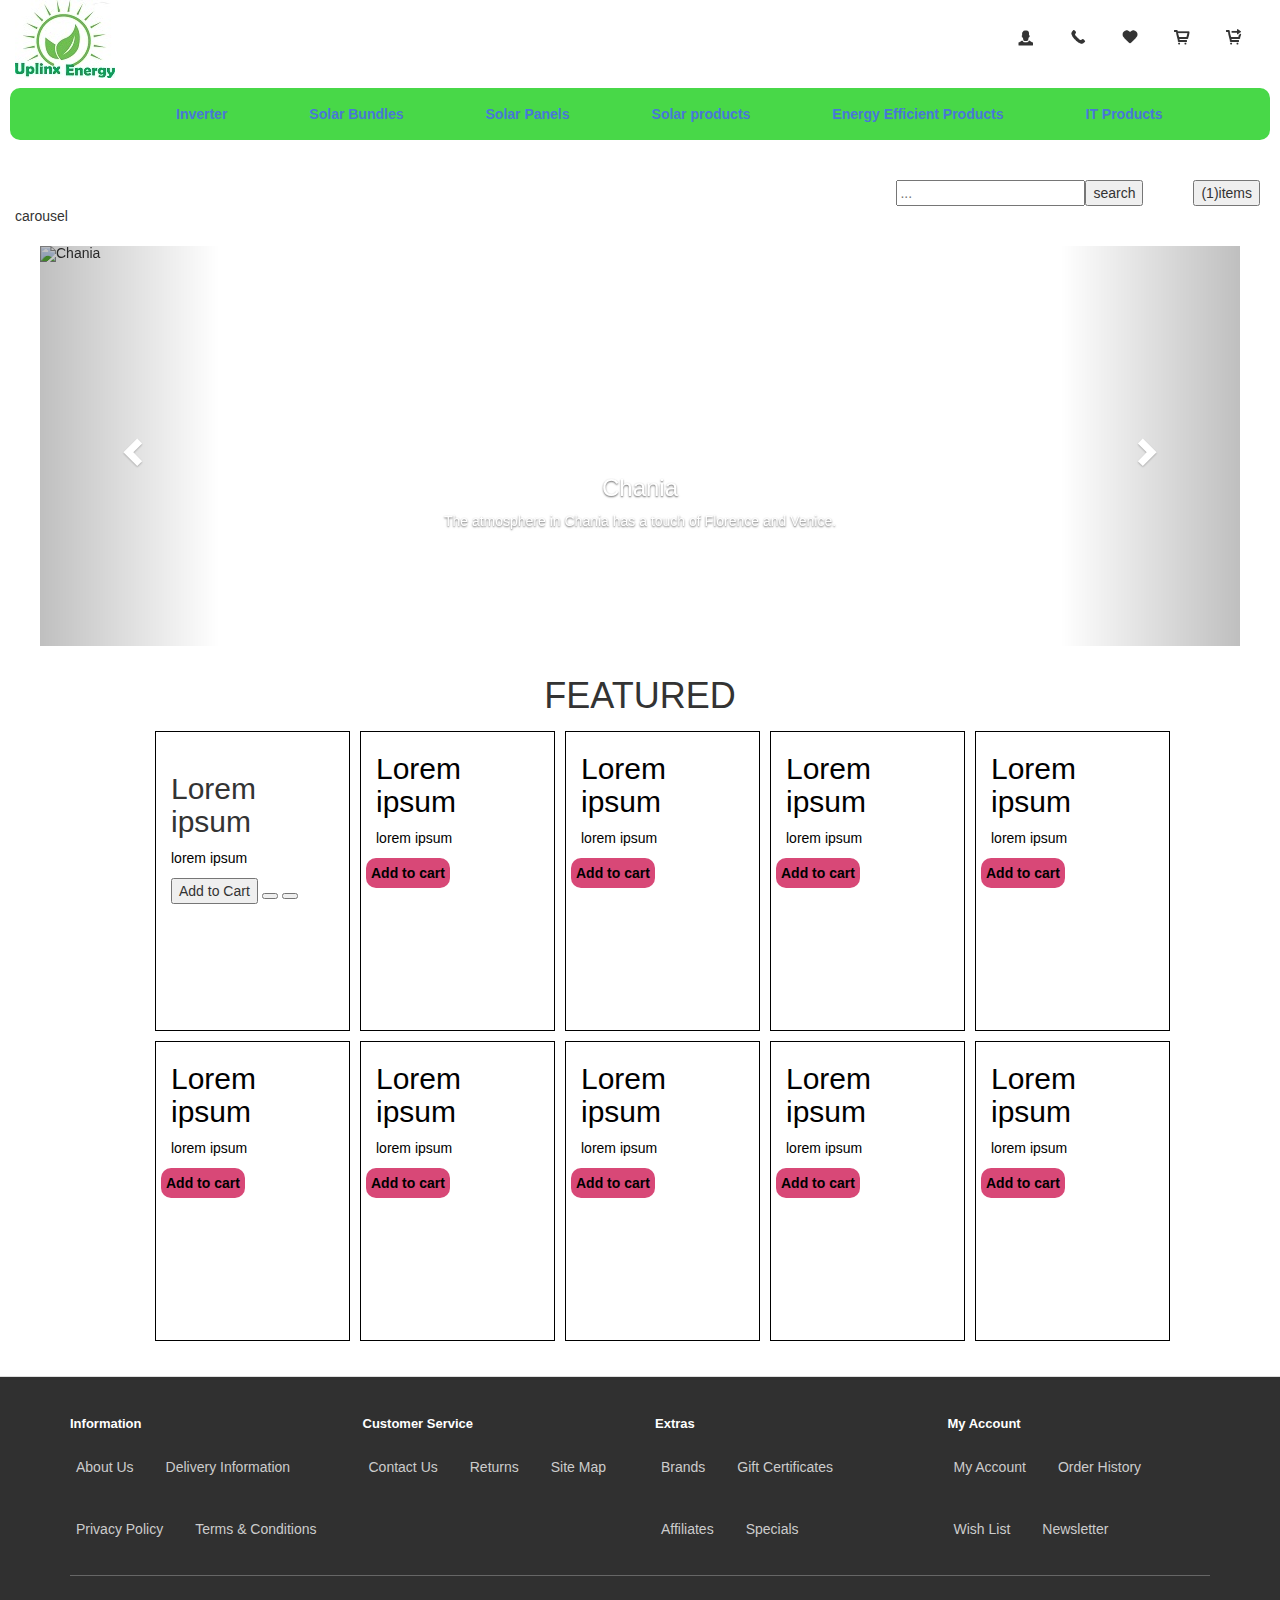
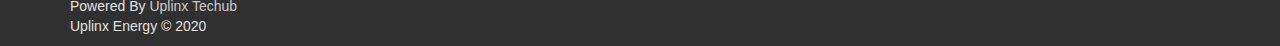
==== index.html @ afe72014 "first commit" ====
<!DOCTYPE html>
<html lang="en">
<head>
  <meta charset="UTF-8">
  <meta name="viewport" content="width=device-width, initial-scale=1.0">
  <link rel="stylesheet" href="./uplinktech.css">
  <link rel="stylesheet" href="./bootstrap-3.3.7-dist/css/bootstrap.css">
  <link rel="stylesheet" href="https://maxcdn.bootstrapcdn.com/bootstrap/3.4.1/css/bootstrap.min.css">
  <script src="https://ajax.googleapis.com/ajax/libs/jquery/3.5.1/jquery.min.js"></script>
  <script src="https://maxcdn.bootstrapcdn.com/bootstrap/3.4.1/js/bootstrap.min.js"></script>
  <link rel="stylesheet" href="./uplink.js">
  <style>
  
  </style>
  <title>Uplinx Energy</title>
</head>
<body>
  <header>
    <div class="container-fluid">
      <div class="row header">
        <div class="col-md-3 col-lg-3">
          <img src="./img/Uplinx Energy.jpg" alt="logo" >
        </div>
        <ul class="header-right">
          <li>
            <div class="dropdown">
              <a href="#" onclick="myFunction()" class="dropbtn"><img src="./img/icons/user.png" alt="user"></a>
              <div id="myDropdown" class="dropdown-content">
                <a href="./login.html">Login</a>
                <a href="./signup.html">Sign-up</a>
              </div>
            </div> 
          </li>
          <li><a href="#"><img src="./img/icons/call.png" alt="customer care"></a></li>
          <li><a href="#"><img src="./img/icons/wishlist.png" alt="wishlist"></a></li>
          <li><a href="#"><img src="./img/icons/kart.png" alt="kart"></a></li>
          <li><a href="#"><img src="./img/icons/cart-checkout.png" alt="cart-checkout"></a></li>
        </ul>
      </div>
  </header>    
  <section>
    <div class="container-fluid">
      <div class="row nav-list">
        <!--<h1 class="cat">CATEGORIES </h1>-->
        <ol>
          <li><a href="#">Inverter</a></li>
          <li><a href="#">Solar Bundles</a></li>
          <li><a href="#">Solar Panels</a></li>
          <li><a href="#">Solar products</a></li>
          <li><a href="#">Energy Efficient Products</a></li>
          <li><a href="#">IT Products</a></li>
        </ol>
      </div>
      <div class="mol-md-9">
        <div class="row">
          <form action="#" target="self" method="POST">
            <div class=" item-button">
              <button>(1)items</button>
            </div>
            <div class=" search">
              <input type="text" placeholder="..." ><span><input type="submit" value="search"></span>
              <!--/*<span><button><img src="./img/icons/search.png" height="21px" alt="enter"></button></span>*/-->
            </div>
          </form>
        </div>
        <div>
          carousel
        </div>  
      </div>    
    </div>

  </section>    
  <section>
    <div class="container">
      <br>
      <div id="myCarousel" class="carousel slide" data-ride="carousel">
        <!-- Indicators -->
        <ol class="carousel-indicators">
          <li data-target="#myCarousel" data-slide-to="0" class="active"></li>
          <li data-target="#myCarousel" data-slide-to="1"></li>
          <li data-target="#myCarousel" data-slide-to="2"></li>
          <li data-target="#myCarousel" data-slide-to="3"></li>
        </ol>
    
        <!-- Wrapper for slides -->
        <div class="carousel-inner" role="listbox">
    
          <div class="item active">
            <img src="img_chania.jpg" alt="Chania" width="460" height="345">
            <div class="carousel-caption">
              <h3>Chania</h3>
              <p>The atmosphere in Chania has a touch of Florence and Venice.</p>
            </div>
          </div>
    
          <div class="item">
            <img src="img_chania2.jpg" alt="Chania" width="460" height="345">
            <div class="carousel-caption">
              <h3>Chania</h3>
              <p>The atmosphere in Chania has a touch of Florence and Venice.</p>
            </div>
          </div>
        
          <div class="item">
            <img src="img_flower.jpg" alt="Flower" width="460" height="345">
            <div class="carousel-caption">
              <h3>Flowers</h3>
              <p>Beautiful flowers in Kolymbari, Crete.</p>
            </div>
          </div>
    
          <div class="item">
            <img src="img_flower2.jpg" alt="Flower" width="460" height="345">
            <div class="carousel-caption">
              <h3>Flowers</h3>
              <p>Beautiful flowers in Kolymbari, Crete.</p>
            </div>
          </div>
      
        </div>
    
        <!-- Left and right controls -->
        <a class="left carousel-control" href="#myCarousel" role="button" data-slide="prev">
          <span class="glyphicon glyphicon-chevron-left" aria-hidden="true"></span>
          <span class="sr-only">Previous</span>
        </a>
        <a class="right carousel-control" href="#myCarousel" role="button" data-slide="next">
          <span class="glyphicon glyphicon-chevron-right" aria-hidden="true"></span>
          <span class="sr-only">Next</span>
        </a>
      </div>
    </div>
  </section>
  <section>
    <h1 class="feat" style="margin-top: 30px;">FEATURED</h1>
    <div class="container sales">
      <div class="row">
        <div class="col-md-2 box">
          <div class="img"><img src="" alt=""></div>
          <h2 class="h2">Lorem ipsum</h2>
          <p class="h">lorem ipsum</p><span>
            <div class="button-group">
              <button type="button" onclick="cart.add('88', '1');"><i class="fa fa-shopping-cart"></i> <span class="hidden-xs hidden-sm hidden-md">Add to Cart</span></button>
              <button type="button" data-toggle="tooltip" title="Add to Wish List" onclick="wishlist.add('88');"><i class="fa fa-heart"></i></button>
              <button type="button" data-toggle="tooltip" title="Compare this Product" onclick="compare.add('88');"><i class="fa fa-exchange"></i></button>
            </div>
        </div>
        <div class="col-md-2 box">
          <h2 class="h">Lorem ipsum</h2>
          <p class="h">lorem ipsum</p>
          <button class="add-to-cart"><a href="#">Add to cart</a></button>
        </div>
        <div class="col-md-2 box">
          <h2 class="h">Lorem ipsum</h2>
          <p class="h">lorem ipsum</p>
          <button class="add-to-cart"><a href="#">Add to cart</a></button>
        </div>
        <div class="col-md-2 box">
          <h2 class="h">Lorem ipsum</h2>
          <p class="h">lorem ipsum</p>
          <button class="add-to-cart"><a href="#">Add to cart</a></button>
        </div>
        <div class="col-md-2 box">
          <h2 class="h">Lorem ipsum</h2>
          <p class="h">lorem ipsum</p>
          <button class="add-to-cart"><a href="#">Add to cart</a></button>
        </div>
      </div>  
      <div class="row">
        <div class="col-md-2 box">
          <h2 class="h">Lorem ipsum</h2>
          <p class="h">lorem ipsum</p>
          <button class="add-to-cart"><a href="#">Add to cart</a></button>
        </div>
        <div class="col-md-2 box">
          <h2 class="h">Lorem ipsum</h2>
          <p class="h">lorem ipsum</p>
          <button class="add-to-cart"><a href="#">Add to cart</a></button>
        </div>
        <div class="col-md-2 box">
          <h2 class="h">Lorem ipsum</h2>
          <p class="h">lorem ipsum</p>
          <button class="add-to-cart"><a href="#">Add to cart</a></button>
        </div>
        <div class="col-md-2 box">
          <h2 class="h">Lorem ipsum</h2>
          <p class="h">lorem ipsum</p>
          <button class="add-to-cart"><a href="#">Add to cart</a></button>
        </div>
        <div class="col-md-2 box">
          <h2 class="h">Lorem ipsum</h2>
          <p class="h">lorem ipsum</p>
          <button class="add-to-cart"><a href="#">Add to cart</a></button>
        </div>
      </div>
      
    </div>
  </section>
  <footer>
    <div class="container">
      <div class="row">
              <div class="col-sm-3">
          <h5>Information</h5>
          <ul class="list-unstyled">
                      <li><a href="https://uplinx.com.ng/index.php?route=information/information&amp;information_id=4">About Us</a></li>
                      <li><a href="https://uplinx.com.ng/index.php?route=information/information&amp;information_id=6">Delivery Information</a></li>
                      <li><a href="https://uplinx.com.ng/index.php?route=information/information&amp;information_id=3">Privacy Policy</a></li>
                      <li><a href="https://uplinx.com.ng/index.php?route=information/information&amp;information_id=5">Terms &amp; Conditions</a></li>
                    </ul>
        </div>
              <div class="col-sm-3">
          <h5>Customer Service</h5>
          <ul class="list-unstyled">
            <li><a href="https://uplinx.com.ng/index.php?route=information/contact">Contact Us</a></li>
            <li><a href="https://uplinx.com.ng/index.php?route=account/return/add">Returns</a></li>
            <li><a href="https://uplinx.com.ng/index.php?route=information/sitemap">Site Map</a></li>
          </ul>
        </div>
        <div class="col-sm-3">
          <h5>Extras</h5>
          <ul class="list-unstyled">
            <li><a href="https://uplinx.com.ng/index.php?route=product/manufacturer">Brands</a></li>
            <li><a href="https://uplinx.com.ng/index.php?route=account/voucher">Gift Certificates</a></li>
            <li><a href="https://uplinx.com.ng/index.php?route=affiliate/account">Affiliates</a></li>
            <li><a href="https://uplinx.com.ng/index.php?route=product/special">Specials</a></li>
          </ul>
        </div>
        <div class="col-sm-3">
          <h5>My Account</h5>
          <ul class="list-unstyled">
            <li><a href="https://uplinx.com.ng/index.php?route=account/account">My Account</a></li>
            <li><a href="https://uplinx.com.ng/index.php?route=account/order">Order History</a></li>
            <li><a href="https://uplinx.com.ng/index.php?route=account/wishlist">Wish List</a></li>
            <li><a href="https://uplinx.com.ng/index.php?route=account/newsletter">Newsletter</a></li>
          </ul>
        </div>
      </div>
      <hr>
      <p>Powered By <a href="http://www.uplinx.com.ng">Uplinx Techub</a><br> Uplinx Energy © 2020</p>
    </div>
  </footer>
</body>

</html>
---- uplinktech.css ----
.dropdown {
  position: relative;
  display: inline-block;  
} 
.dropbtn img{
  width: 20px;
}  
.header-right{
  float: right;
}
ul {
  list-style-type: none;
  margin-right: 20px;
  padding: 0;
  /*overflow: hidden;*/
  /*background-color: #333333;*/
}
  
li {
  float: left;
}
  
li a {
  display: block;
  color: black;
  text-align: center;
  padding: 16px;
  text-decoration: none;margin-top: 10px;
}

li a:hover {
  background-color:rgb(72, 216, 72);
  text-decoration: none;
}
li img{
 width: 20px;
}
.search{
  margin-top: 30px;
  margin-right: 50px;
  float: right;
  border: hidden;
}
.item-button{
  margin-top: 30px;
  margin-right: 20px;
  float: right;
}
.cat{
  font-size: 30px;
  font-weight: bold;
  height: 50px;
  text-align: center;
  background-color:rgb(72, 216, 72);
  padding-top: 10px;
  border-radius: 5px;
}
ol{
  list-style-type: none;
}
.nav-list ol{
  list-style-type: none;
  margin: 10px;
  padding-left: 100px;
  overflow: hidden;
  background-color: rgb(72, 216, 72);
  border-radius: 10px;
}
.nav-list li a{
  display: list-item;
  color: #4877D8;
  font-weight: bold;
  text-align: center;
  padding: 16px;
  text-decoration: none;
  margin-top: 0px;
  text-align: center;
  margin-left: 50px;
  
}    
.nav-list li a:hover{
  background-color: rgb(141, 230, 141);
}
.dropbtn {
  
  color: white;
  padding: 16px;
  font-size: 16px;
  border: none;
}
.h {
color: black;
}
/* user drop down*/
.dropdown-content {
  display: none;
  position: absolute;
  background-color: #f1f1f1;
  min-width: 160px;
  box-shadow: 0px 8px 16px 0px rgba(0,0,0,0.2);
  z-index: 1;
}

.dropdown-content a {
  color: black;
  padding: 12px 16px;
  text-decoration: none;
  display: block;
}

.dropdown-content a:hover {background-color: #ddd;}

.dropdown:hover .dropdown-content {display: block;}

.dropdown:hover .dropbtn {background-color: rgb(72, 216, 72);}
.box{
  background-size: 100%;
  border: 1px solid black;
  margin: 5px;
  max-width: 400px;
  max-height: 400px;
}
.box a{
  color:black;
  line-height: 20px;
}
.sales{
  margin-top: 10px;
  align-self: center;
  margin-left: 150px !important;
}
.col-md-2{
  width: 300px ;
  height: 300px;
}
.add-to-cart{
  background-color: #D84877;
  border-radius: 10px;
  padding: 5px ;
  margin-bottom: 5px;
  margin-left: -10px;
  position: fixe;
  font-weight: 600;
  border: none;
}
.feat{
text-align: center;
}
#myCarousel{
height: 400px;
width: 1200px;
margin-left: -30px;
}
/*footer*/
footer {
margin-top: 30px;
padding-top: 30px;
background-color: #303030;
border-top: 1px solid #ddd;
color: #e2e2e2;
max-height: 300px;
}
footer hr {
border-top: none;
border-bottom: 1px solid #666;
}
footer a {
color: #ccc;
}
footer a:hover {
color: #fff;
background-color: #4877D8;
}
footer h5 {
font-family: 'Open Sans', sans-serif;
font-size: 13px;
font-weight: bold;
color: #fff;
}
.list-unstyled{
margin: -10px;
padding: -10px;
}
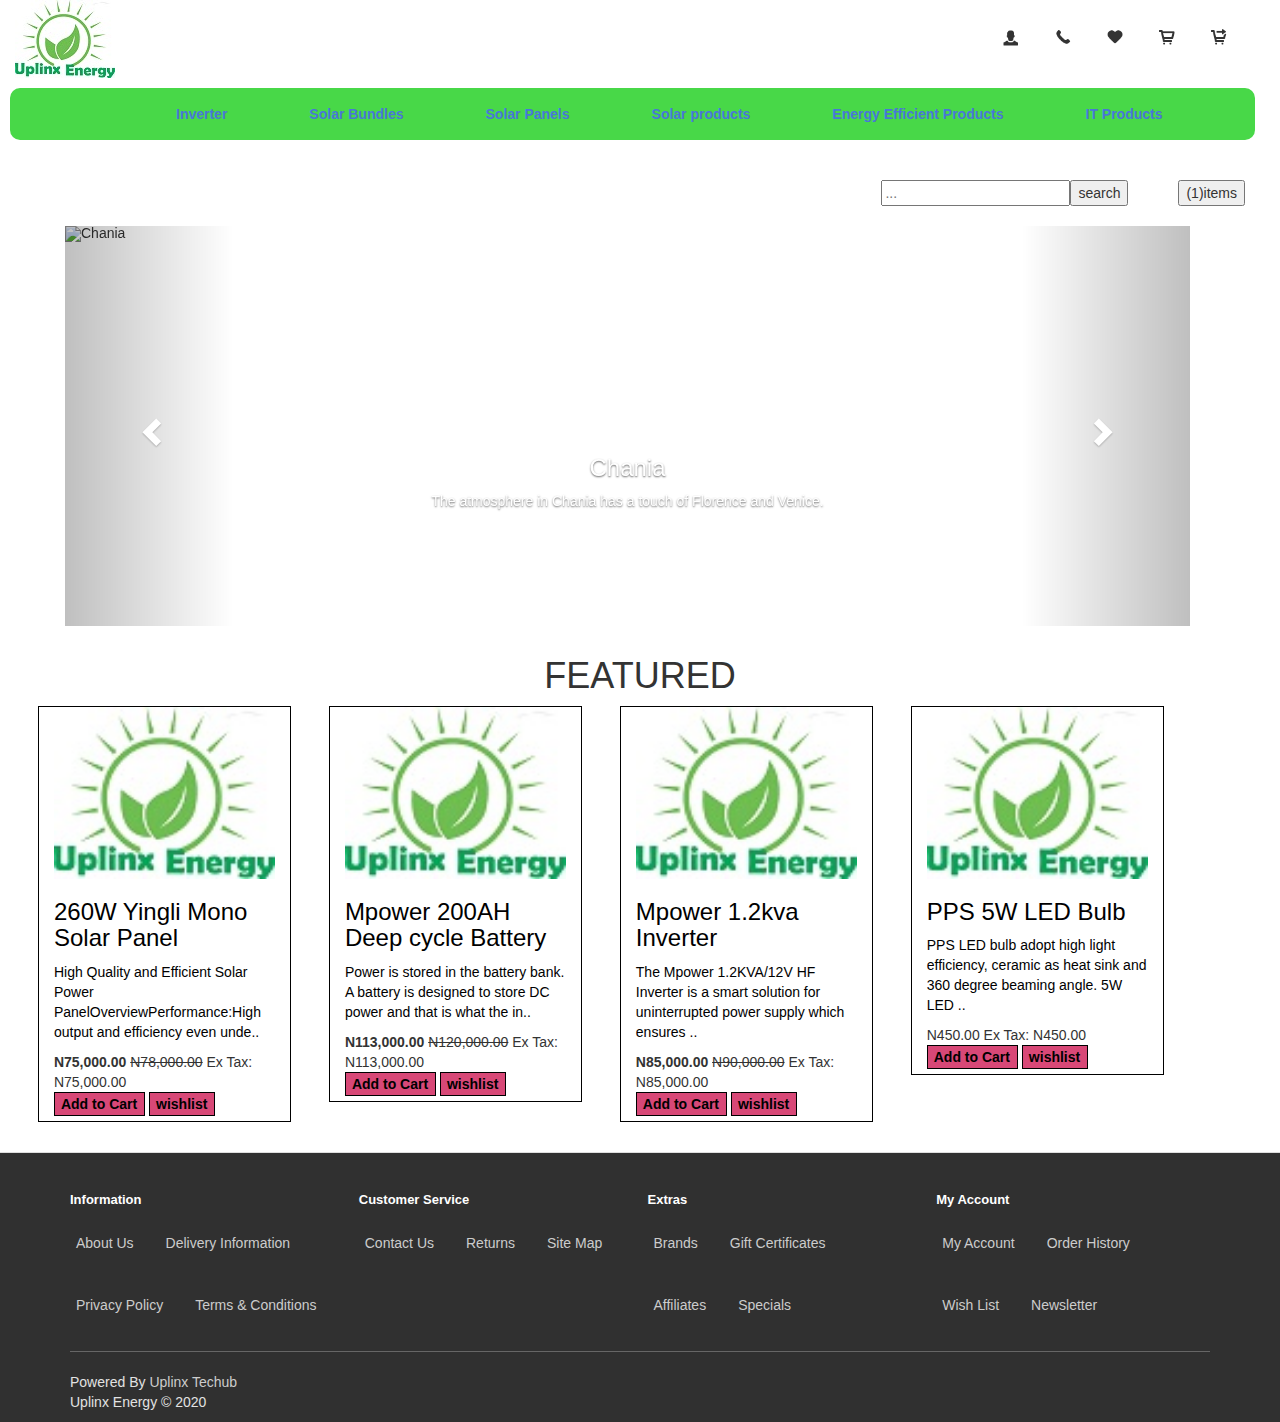
==== commit f8f800ed: "feautured was worked on" ====
--- a/index.html
+++ b/index.html
@@ -62,16 +62,13 @@
               <!--/*<span><button><img src="./img/icons/search.png" height="21px" alt="enter"></button></span>*/-->
             </div>
           </form>
-        </div>
-        <div>
-          carousel
         </div>  
       </div>    
     </div>
 
   </section>    
   <section>
-    <div class="container">
+    <div class="container-fluid">
       <br>
       <div id="myCarousel" class="carousel slide" data-ride="carousel">
         <!-- Indicators -->
@@ -133,66 +130,100 @@
   </section>
   <section>
     <h1 class="feat" style="margin-top: 30px;">FEATURED</h1>
-    <div class="container sales">
-      <div class="row">
-        <div class="col-md-2 box">
-          <div class="img"><img src="" alt=""></div>
-          <h2 class="h2">Lorem ipsum</h2>
-          <p class="h">lorem ipsum</p><span>
+    <div class="container-fluid sales">
+      <div class="row featrow">
+        <div class="col-md-3 col-sm-3 box">
+          <div><img  class="img" src="./img/Uplinx Energy.jpg" alt="" ></div>
+          <h3 class="h">260W Yingli Mono Solar Panel</h3>
+          <p class="h">High Quality and Efficient Solar Power PanelOverviewPerformance:High output and efficiency even unde..</p><span><b>N75,000.00</b> <del> N78,000.00</del>
+            Ex Tax: N75,000.00</span>
             <div class="button-group">
-              <button type="button" onclick="cart.add('88', '1');"><i class="fa fa-shopping-cart"></i> <span class="hidden-xs hidden-sm hidden-md">Add to Cart</span></button>
-              <button type="button" data-toggle="tooltip" title="Add to Wish List" onclick="wishlist.add('88');"><i class="fa fa-heart"></i></button>
-              <button type="button" data-toggle="tooltip" title="Compare this Product" onclick="compare.add('88');"><i class="fa fa-exchange"></i></button>
-            </div>
-        </div>
-        <div class="col-md-2 box">
-          <h2 class="h">Lorem ipsum</h2>
-          <p class="h">lorem ipsum</p>
-          <button class="add-to-cart"><a href="#">Add to cart</a></button>
-        </div>
-        <div class="col-md-2 box">
-          <h2 class="h">Lorem ipsum</h2>
-          <p class="h">lorem ipsum</p>
-          <button class="add-to-cart"><a href="#">Add to cart</a></button>
-        </div>
-        <div class="col-md-2 box">
-          <h2 class="h">Lorem ipsum</h2>
-          <p class="h">lorem ipsum</p>
-          <button class="add-to-cart"><a href="#">Add to cart</a></button>
-        </div>
-        <div class="col-md-2 box">
-          <h2 class="h">Lorem ipsum</h2>
-          <p class="h">lorem ipsum</p>
-          <button class="add-to-cart"><a href="#">Add to cart</a></button>
-        </div>
+              <button class="add-to-cartt" type="button" onclick="cart.add('88', '1');"><a href="#">Add to Cart</a></button>
+              <button class="add-to-cartt" type="button" data-toggle="tooltip" title="Add to Wish List" onclick="wishlist.add('88');"><a href="#">wishlist</a></button>
+            </div>
+        </div>
+        <div class="col-md-3 box">
+          <div><img  class="img" src="./img/Uplinx Energy.jpg" alt="" ></div>
+          <h3 class="h">Mpower 200AH Deep cycle Battery</h3>
+          <p class="h">Power is stored in the battery bank. A battery is designed to store DC power and that is what the in..</p><span><b>N113,000.00</b> <del>N120,000.00</del>
+            Ex Tax: N113,000.00</span>
+           <div class="button-group">
+              <button class="add-to-cartt" type="button" onclick="cart.add('88', '1');"><a href="#">Add to Cart</a></button>
+              <button class="add-to-cartt" type="button" data-toggle="tooltip" title="Add to Wish List" onclick="wishlist.add('88');"><a href="#">wishlist</a></button>
+            </div>
+        </div>
+        <div class="col-md-3 box">
+          <div><img  class="img" src="./img/Uplinx Energy.jpg" alt="" ></div>
+          <h3 class="h">Mpower 1.2kva Inverter</h3>
+          <p class="h">The Mpower 1.2KVA/12V HF Inverter is a smart solution for uninterrupted power supply which ensures ..</p><span><b>N85,000.00</b> <del>N90,000.00</del>
+            Ex Tax: N85,000.00</span>
+           <div class="button-group">
+              <button class="add-to-cartt" type="button" onclick="cart.add('88', '1');"><a href="#">Add to Cart</a></button>
+              <button class="add-to-cartt" type="button" data-toggle="tooltip" title="Add to Wish List" onclick="wishlist.add('88');"><a href="#">wishlist</a></button>
+            </div>
+        </div>
+        <div class="col-md-3 box">
+          <div><img  class="img" src="./img/Uplinx Energy.jpg" alt="" ></div>
+          <h3 class="h">PPS 5W LED Bulb</h3>
+          <p class="h">PPS LED bulb adopt high light efficiency, ceramic as heat sink and 360 degree beaming angle. 5W LED ..</p><span>N450.00
+            Ex Tax: N450.00</span>
+           <div class="button-group">
+              <button class="add-to-cartt" type="button" onclick="cart.add('88', '1');"><a href="#">Add to Cart</a></button>
+              <button class="add-to-cartt" type="button" data-toggle="tooltip" title="Add to Wish List" onclick="wishlist.add('88');"><a href="#">wishlist</a></button>
+            </div>
+        </div>
+        <!--div class="col-md-2 box">
+          <div><img  class="img" src="./img/Uplinx Energy.jpg" alt="" ></div>
+          <h3 class="h">Lorem ipsum</h3>
+          <p class="h">lorem ipsum</p>
+           <div class="button-group">
+              <button class="add-to-cartt" type="button" onclick="cart.add('88', '1');"><a href="#">Add to Cart</a></button>
+              <button class="add-to-cartt" type="button" data-toggle="tooltip" title="Add to Wish List" onclick="wishlist.add('88');"><a href="#">wishlist</a></button>
+            </div>
+        </div-->
       </div>  
-      <div class="row">
-        <div class="col-md-2 box">
-          <h2 class="h">Lorem ipsum</h2>
-          <p class="h">lorem ipsum</p>
-          <button class="add-to-cart"><a href="#">Add to cart</a></button>
-        </div>
-        <div class="col-md-2 box">
-          <h2 class="h">Lorem ipsum</h2>
-          <p class="h">lorem ipsum</p>
-          <button class="add-to-cart"><a href="#">Add to cart</a></button>
-        </div>
-        <div class="col-md-2 box">
-          <h2 class="h">Lorem ipsum</h2>
-          <p class="h">lorem ipsum</p>
-          <button class="add-to-cart"><a href="#">Add to cart</a></button>
-        </div>
-        <div class="col-md-2 box">
-          <h2 class="h">Lorem ipsum</h2>
-          <p class="h">lorem ipsum</p>
-          <button class="add-to-cart"><a href="#">Add to cart</a></button>
-        </div>
-        <div class="col-md-2 box">
-          <h2 class="h">Lorem ipsum</h2>
-          <p class="h">lorem ipsum</p>
-          <button class="add-to-cart"><a href="#">Add to cart</a></button>
-        </div>
-      </div>
+      <!--<div class="row">
+        <div class="col-md-2 box">
+          <h3 class="h">Lorem ipsum</h3>
+          <p class="h">lorem ipsum</p>
+           <div class="button-group">
+              <button class="add-to-cartt" type="button" onclick="cart.add('88', '1');"><a href="#">Add to Cart</a></button>
+              <button class="add-to-cartt" type="button" data-toggle="tooltip" title="Add to Wish List" onclick="wishlist.add('88');"><a href="#">wishlist</a></button>
+            </div>
+        </div>
+        <div class="col-md-2 box">
+          <h3 class="h">Lorem ipsum</h3>
+          <p class="h">lorem ipsum</p>
+           <div class="button-group">
+              <button class="add-to-cartt" type="button" onclick="cart.add('88', '1');"><a href="#">Add to Cart</a></button>
+              <button class="add-to-cartt" type="button" data-toggle="tooltip" title="Add to Wish List" onclick="wishlist.add('88');"><a href="#">wishlist</a></button>
+            </div>
+        </div>
+        <div class="col-md-2 box">
+          <h3 class="h">Lorem ipsum</h3>
+          <p class="h">lorem ipsum</p>
+           <div class="button-group">
+              <button class="add-to-cartt" type="button" onclick="cart.add('88', '1');"><a href="#">Add to Cart</a></button>
+              <button class="add-to-cartt" type="button" data-toggle="tooltip" title="Add to Wish List" onclick="wishlist.add('88');"><a href="#">wishlist</a></button>
+            </div>
+        </div>
+        <div class="col-md-2 box">
+          <h3 class="h">Lorem ipsum</h3>
+          <p class="h">lorem ipsum</p>
+           <div class="button-group">
+              <button class="add-to-cartt" type="button" onclick="cart.add('88', '1');"><a href="#">Add to Cart</a></button>
+              <button class="add-to-cartt" type="button" data-toggle="tooltip" title="Add to Wish List" onclick="wishlist.add('88');"><a href="#">wishlist</a></button>
+            </div>
+        </div>
+        <div class="col-md-2 box">
+          <h3 class="h">Lorem ipsum</h3>
+          <p class="h">lorem ipsum</p>
+           <div class="button-group">
+              <button class="add-to-cartt" type="button" onclick="cart.add('88', '1');"><a href="#">Add to Cart</a></button>
+              <button class="add-to-cartt" type="button" data-toggle="tooltip" title="Add to Wish List" onclick="wishlist.add('88');"><a href="#">wishlist</a></button>
+            </div>
+        </div>
+      </div>-->
       
     </div>
   </section>
--- a/uplinktech.css
+++ b/uplinktech.css
@@ -1,3 +1,6 @@
+header{
+  width: 100%;
+}
 .dropdown {
   position: relative;
   display: inline-block;  
@@ -116,9 +119,15 @@
 .box{
   background-size: 100%;
   border: 1px solid black;
-  margin: 5px;
+  margin-left: 3%;
+  margin-right: 0;
   max-width: 400px;
-  max-height: 400px;
+  max-height: 500px;
+  width: 20%!important;
+  height: 100%!important;
+}
+.featrow{
+  margin-left: 50px;
 }
 .box a{
   color:black;
@@ -126,30 +135,43 @@
 }
 .sales{
   margin-top: 10px;
-  align-self: center;
-  margin-left: 150px !important;
-}
-.col-md-2{
-  width: 300px ;
-  height: 300px;
+  align-self: cent;
+  width: 100%;
+}
+/*.col-md-2{
+  width: 50cm;
+  height: 100%;
+  margin-right:px;
+}*/
+h3{
+  font-size: 500px;
+}
+.img{
+  width: 100%;
+}
+.add-to-cartt{
+  border-spacing: 3px;
+  background-color: #D84877 ;
+  border: 1px solid black;
+  padding-right: 7px;
+  margin-bottom: 5px;
+  font-weight: 600;
 }
 .add-to-cart{
   background-color: #D84877;
-  border-radius: 10px;
+  border: 1px solid black;
   padding: 5px ;
   margin-bottom: 5px;
-  margin-left: -10px;
-  position: fixe;
+  margin-left: -10p;
   font-weight: 600;
-  border: none;
 }
 .feat{
 text-align: center;
 }
 #myCarousel{
 height: 400px;
-width: 1200px;
-margin-left: -30px;
+width: 90%;
+margin-left: 50px;
 }
 /*footer*/
 footer {
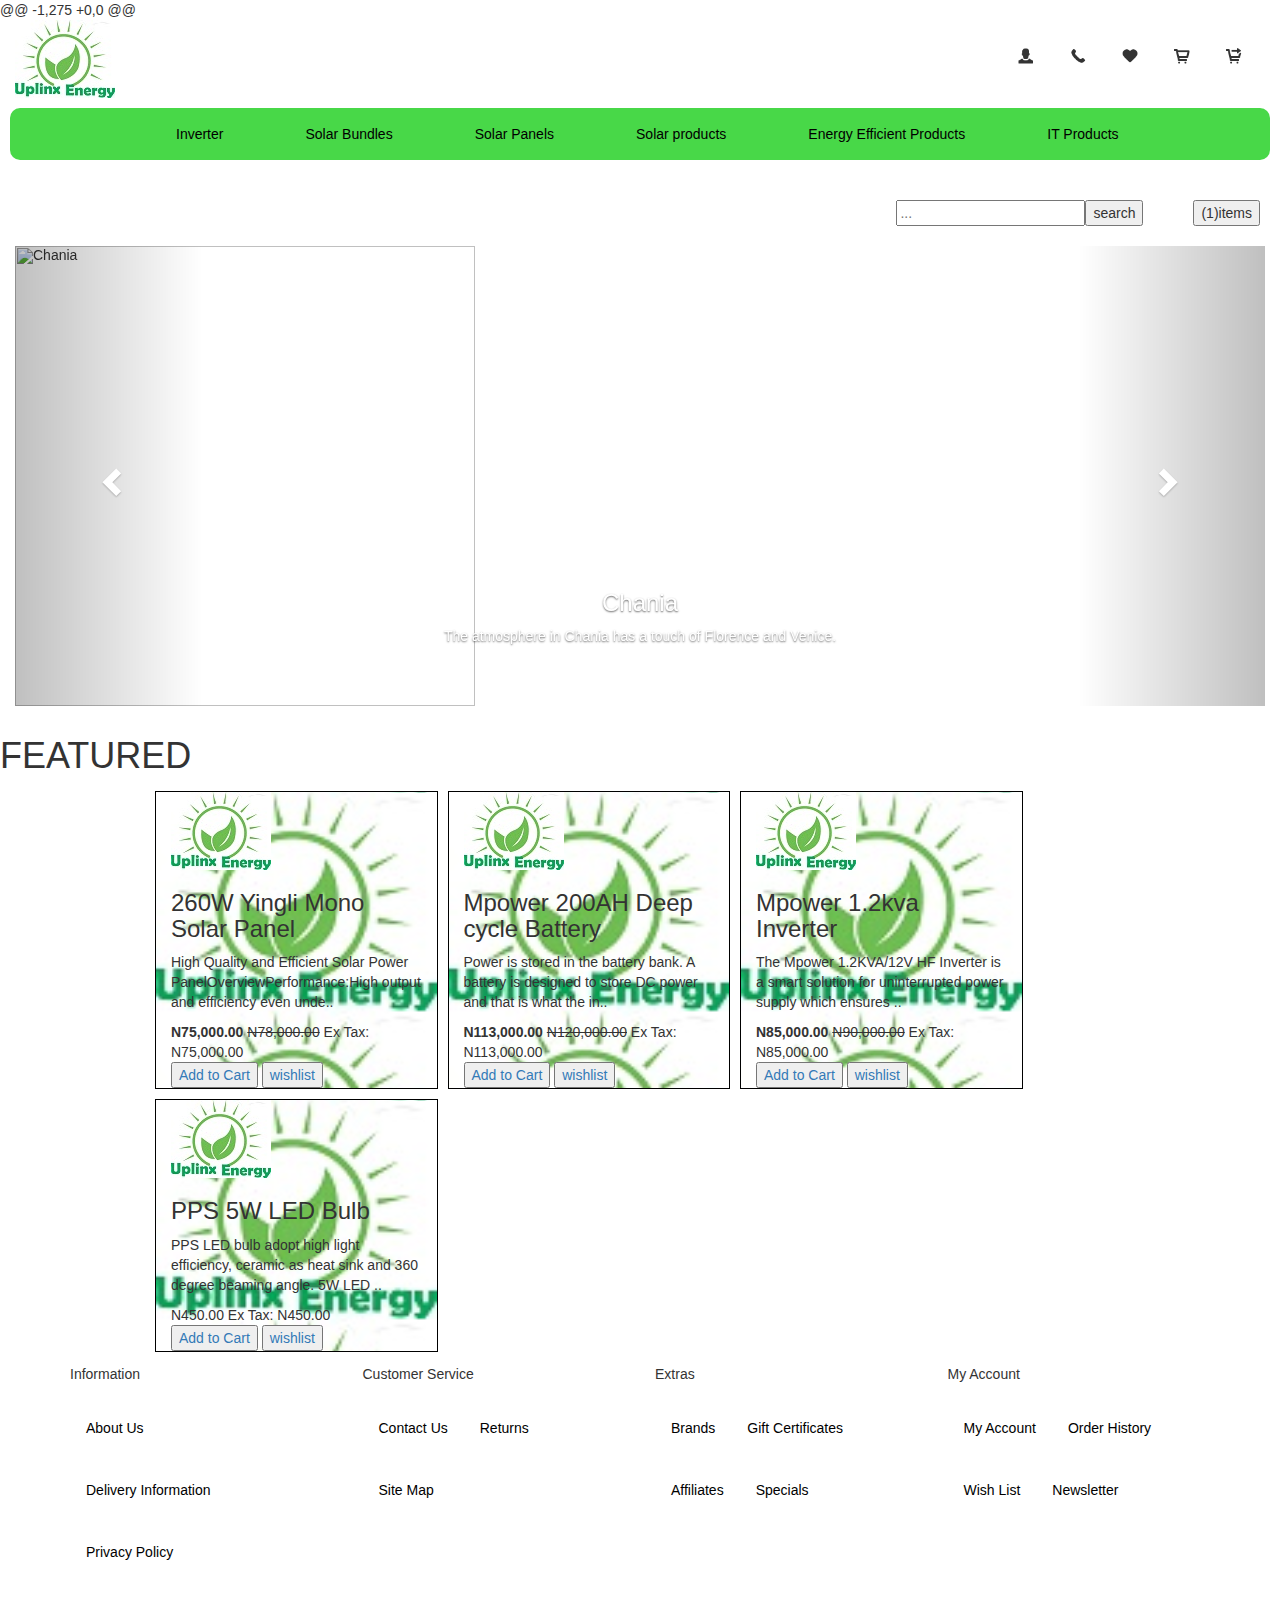
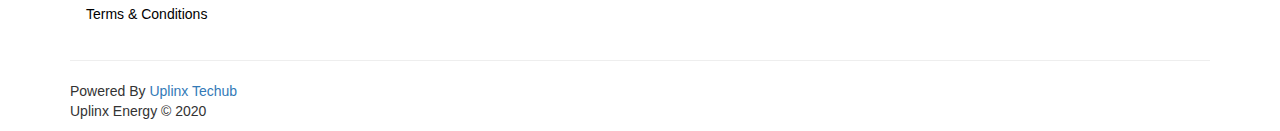
==== commit c0d9a5db: "i got it back" ====
--- a/index.html
+++ b/index.html
@@ -1,3 +1,4 @@
+@@ -1,275 +0,0 @@
 <!DOCTYPE html>
 <html lang="en">
 <head>
--- a/uplinktech.css
+++ b/uplinktech.css
@@ -1,205 +1,128 @@
-header{
-  width: 100%;
-}
 .dropdown {
-  position: relative;
-  display: inline-block;  
-} 
+    position: relative;
+    display: inline-block;
+    
+  }
 .dropbtn img{
-  width: 20px;
+    width: 20px;
 }  
 .header-right{
-  float: right;
+    float: right;
 }
 ul {
-  list-style-type: none;
-  margin-right: 20px;
-  padding: 0;
-  /*overflow: hidden;*/
-  /*background-color: #333333;*/
-}
+    list-style-type: none;
+    margin-right: 20px;
+    padding: 0;
+    /*overflow: hidden;*/
+    /*background-color: #333333;*/
+  }
   
-li {
-  float: left;
-}
+  li {
+    float: left;
+  }
   
-li a {
-  display: block;
-  color: black;
-  text-align: center;
-  padding: 16px;
-  text-decoration: none;margin-top: 10px;
-}
-
-li a:hover {
-  background-color:rgb(72, 216, 72);
-  text-decoration: none;
-}
+  li a {
+    display: block;
+    color: black;
+    text-align: center;
+    padding: 16px;
+    text-decoration: none;margin-top: 10px;
+  }
+  
+  li a:hover {
+    background-color:rgb(72, 216, 72);
+    text-decoration: none;
+  }
 li img{
- width: 20px;
+    width: 20px;
 }
 .search{
-  margin-top: 30px;
-  margin-right: 50px;
-  float: right;
-  border: hidden;
+    margin-top: 30px;
+    margin-right: 50px;
+    float: right;
+    border: hidden;
 }
 .item-button{
-  margin-top: 30px;
-  margin-right: 20px;
-  float: right;
+    margin-top: 30px;
+    margin-right: 20px;
+    float: right;
 }
 .cat{
-  font-size: 30px;
-  font-weight: bold;
-  height: 50px;
-  text-align: center;
-  background-color:rgb(72, 216, 72);
-  padding-top: 10px;
-  border-radius: 5px;
+    font-size: 30px;
+    font-weight: bold;
+    height: 50px;
+    text-align: center;
+    background-color:rgb(72, 216, 72);
+    padding-top: 10px;
+    border-radius: 5px;
 }
 ol{
-  list-style-type: none;
+    list-style-type: none;
 }
 .nav-list ol{
-  list-style-type: none;
-  margin: 10px;
-  padding-left: 100px;
-  overflow: hidden;
-  background-color: rgb(72, 216, 72);
-  border-radius: 10px;
+    list-style-type: none;
+    margin: 10px;
+    padding-left: 100px;
+    overflow: hidden;
+    background-color: rgb(72, 216, 72);
+    border-radius: 10px;
 }
 .nav-list li a{
-  display: list-item;
-  color: #4877D8;
-  font-weight: bold;
-  text-align: center;
-  padding: 16px;
-  text-decoration: none;
-  margin-top: 0px;
-  text-align: center;
-  margin-left: 50px;
-  
+    display: list-item;
+    color: black;
+    text-align: center;
+    padding: 16px;
+    text-decoration: none;
+    margin-top: 0px;
+    text-align: center;
+    margin-left: 50px;
+    
 }    
 .nav-list li a:hover{
-  background-color: rgb(141, 230, 141);
+    background-color: rgb(141, 230, 141);
 }
 .dropbtn {
+   
+    color: white;
+    padding: 16px;
+    font-size: 16px;
+    border: none;
+  }
   
-  color: white;
-  padding: 16px;
-  font-size: 16px;
-  border: none;
-}
-.h {
-color: black;
-}
-/* user drop down*/
-.dropdown-content {
-  display: none;
-  position: absolute;
-  background-color: #f1f1f1;
-  min-width: 160px;
-  box-shadow: 0px 8px 16px 0px rgba(0,0,0,0.2);
-  z-index: 1;
-}
-
-.dropdown-content a {
-  color: black;
-  padding: 12px 16px;
-  text-decoration: none;
-  display: block;
-}
-
-.dropdown-content a:hover {background-color: #ddd;}
-
-.dropdown:hover .dropdown-content {display: block;}
-
-.dropdown:hover .dropbtn {background-color: rgb(72, 216, 72);}
+ 
+  
+  .dropdown-content {
+    display: none;
+    position: absolute;
+    background-color: #f1f1f1;
+    min-width: 160px;
+    box-shadow: 0px 8px 16px 0px rgba(0,0,0,0.2);
+    z-index: 1;
+  }
+  
+  .dropdown-content a {
+    color: black;
+    padding: 12px 16px;
+    text-decoration: none;
+    display: block;
+  }
+  
+  .dropdown-content a:hover {background-color: #ddd;}
+  
+  .dropdown:hover .dropdown-content {display: block;}
+  
+  .dropdown:hover .dropbtn {background-color: rgb(72, 216, 72);}
 .box{
-  background-size: 100%;
-  border: 1px solid black;
-  margin-left: 3%;
-  margin-right: 0;
-  max-width: 400px;
-  max-height: 500px;
-  width: 20%!important;
-  height: 100%!important;
-}
-.featrow{
-  margin-left: 50px;
-}
-.box a{
-  color:black;
-  line-height: 20px;
+    background-image: url(./img/Uplinx\ Energy.jpg);
+    background-size: 100%;
+    border: 1px solid black;
+    margin: 5px;
 }
 .sales{
-  margin-top: 10px;
-  align-self: cent;
-  width: 100%;
-}
-/*.col-md-2{
-  width: 50cm;
-  height: 100%;
-  margin-right:px;
-}*/
-h3{
-  font-size: 500px;
-}
-.img{
-  width: 100%;
-}
-.add-to-cartt{
-  border-spacing: 3px;
-  background-color: #D84877 ;
-  border: 1px solid black;
-  padding-right: 7px;
-  margin-bottom: 5px;
-  font-weight: 600;
+    margin-top: 10px;
+    align-self: center;
+    margin-left: 150px !important;
 }
 .add-to-cart{
-  background-color: #D84877;
-  border: 1px solid black;
-  padding: 5px ;
-  margin-bottom: 5px;
-  margin-left: -10p;
-  font-weight: 600;
-}
-.feat{
-text-align: center;
-}
-#myCarousel{
-height: 400px;
-width: 90%;
-margin-left: 50px;
-}
-/*footer*/
-footer {
-margin-top: 30px;
-padding-top: 30px;
-background-color: #303030;
-border-top: 1px solid #ddd;
-color: #e2e2e2;
-max-height: 300px;
-}
-footer hr {
-border-top: none;
-border-bottom: 1px solid #666;
-}
-footer a {
-color: #ccc;
-}
-footer a:hover {
-color: #fff;
-background-color: #4877D8;
-}
-footer h5 {
-font-family: 'Open Sans', sans-serif;
-font-size: 13px;
-font-weight: bold;
-color: #fff;
-}
-.list-unstyled{
-margin: -10px;
-padding: -10px;
+    color: blue;
 }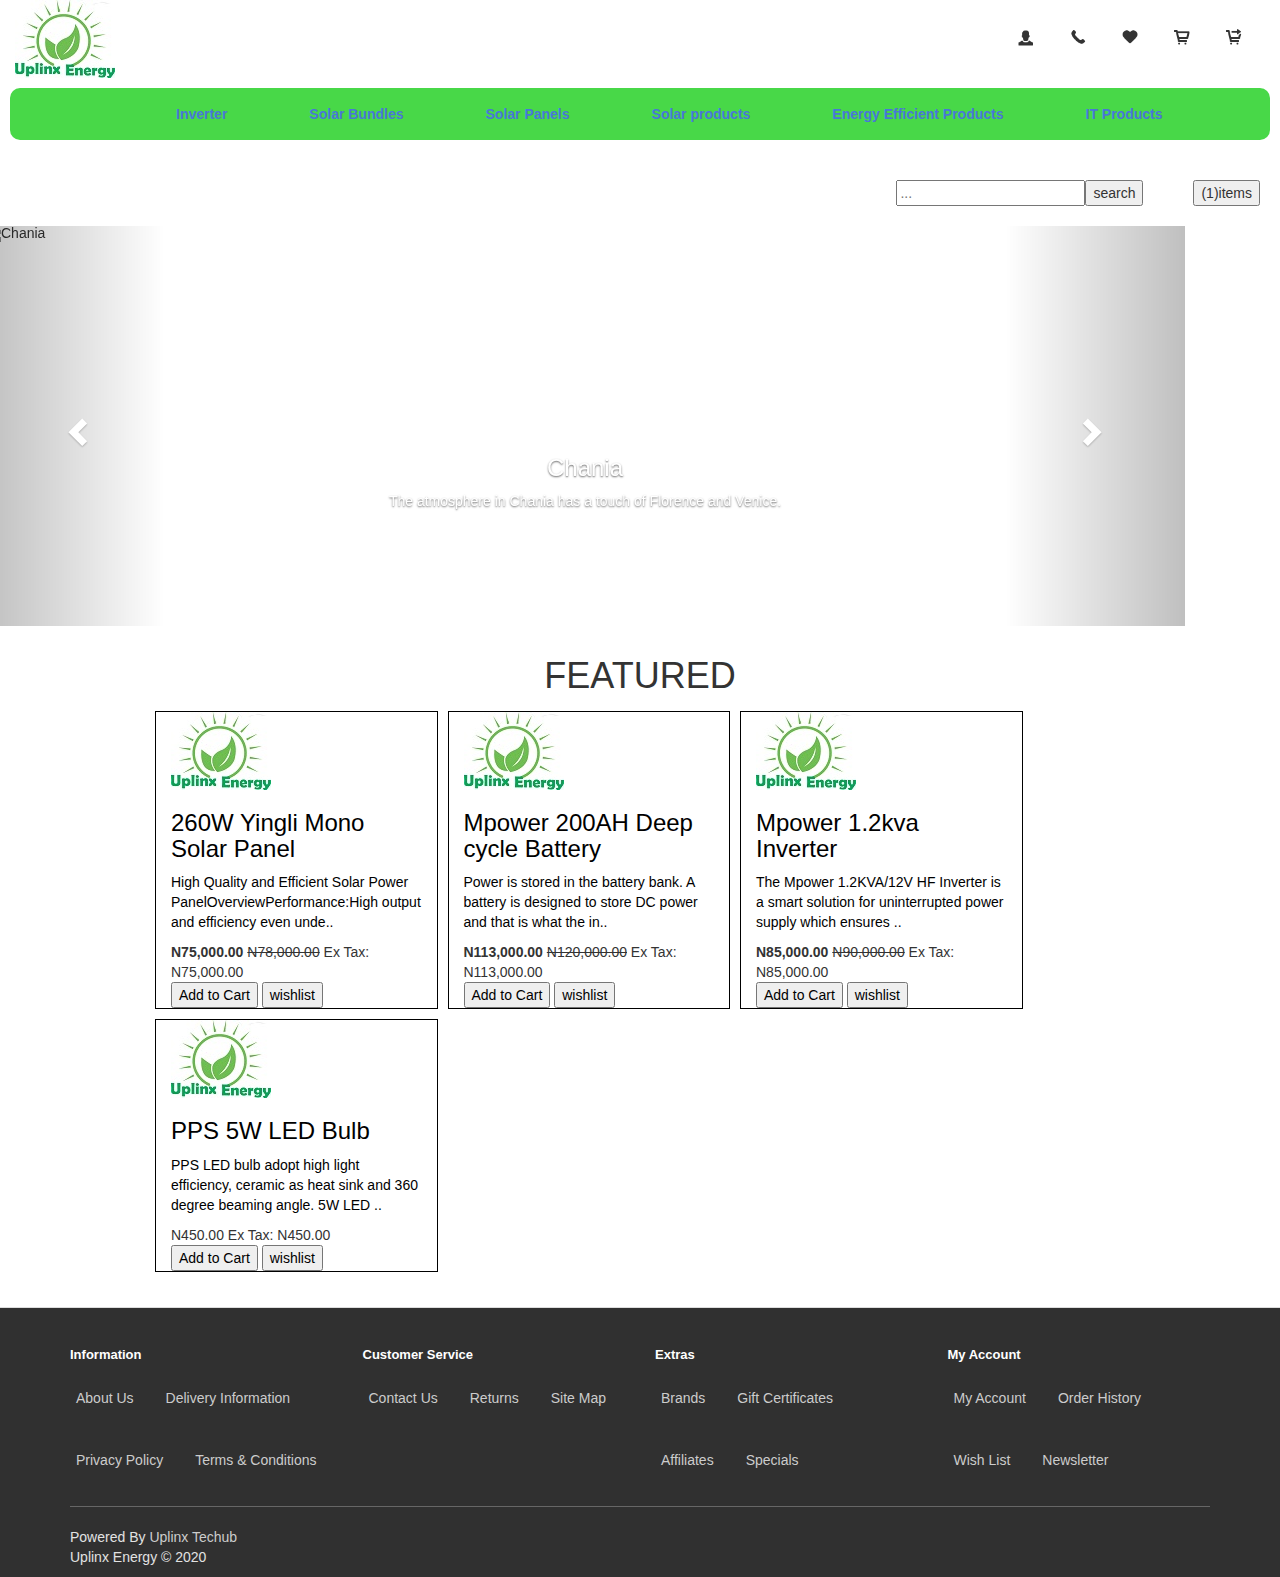
==== commit aede8bf6: ".." ====
--- a/index.html
+++ b/index.html
@@ -1,4 +1,3 @@
-@@ -1,275 +0,0 @@
 <!DOCTYPE html>
 <html lang="en">
 <head>
--- a/uplinktech.css
+++ b/uplinktech.css
@@ -1,128 +1,183 @@
 .dropdown {
-    position: relative;
-    display: inline-block;
-    
-  }
+  position: relative;
+  display: inline-block;  
+} 
 .dropbtn img{
-    width: 20px;
+  width: 20px;
 }  
 .header-right{
-    float: right;
+  float: right;
 }
 ul {
-    list-style-type: none;
-    margin-right: 20px;
-    padding: 0;
-    /*overflow: hidden;*/
-    /*background-color: #333333;*/
-  }
-  
-  li {
-    float: left;
-  }
-  
-  li a {
-    display: block;
-    color: black;
-    text-align: center;
-    padding: 16px;
-    text-decoration: none;margin-top: 10px;
-  }
-  
-  li a:hover {
-    background-color:rgb(72, 216, 72);
-    text-decoration: none;
-  }
+  list-style-type: none;
+  margin-right: 20px;
+  padding: 0;
+  /*overflow: hidden;*/
+  /*background-color: #333333;*/
+}
+
+li {
+  float: left;
+}
+
+li a {
+  display: block;
+  color: black;
+  text-align: center;
+  padding: 16px;
+  text-decoration: none;margin-top: 10px;
+}
+
+li a:hover {
+  background-color:rgb(72, 216, 72);
+  text-decoration: none;
+}
 li img{
-    width: 20px;
+ width: 20px;
 }
 .search{
-    margin-top: 30px;
-    margin-right: 50px;
-    float: right;
-    border: hidden;
+  margin-top: 30px;
+  margin-right: 50px;
+  float: right;
+  border: hidden;
 }
 .item-button{
-    margin-top: 30px;
-    margin-right: 20px;
-    float: right;
+  margin-top: 30px;
+  margin-right: 20px;
+  float: right;
 }
 .cat{
-    font-size: 30px;
-    font-weight: bold;
-    height: 50px;
-    text-align: center;
-    background-color:rgb(72, 216, 72);
-    padding-top: 10px;
-    border-radius: 5px;
+  font-size: 30px;
+  font-weight: bold;
+  height: 50px;
+  text-align: center;
+  background-color:rgb(72, 216, 72);
+  padding-top: 10px;
+  border-radius: 5px;
 }
 ol{
-    list-style-type: none;
+  list-style-type: none;
 }
 .nav-list ol{
-    list-style-type: none;
-    margin: 10px;
-    padding-left: 100px;
-    overflow: hidden;
-    background-color: rgb(72, 216, 72);
-    border-radius: 10px;
+  list-style-type: none;
+  margin: 10px;
+  padding-left: 100px;
+  overflow: hidden;
+  background-color: rgb(72, 216, 72);
+  border-radius: 10px;
 }
 .nav-list li a{
-    display: list-item;
-    color: black;
-    text-align: center;
-    padding: 16px;
-    text-decoration: none;
-    margin-top: 0px;
-    text-align: center;
-    margin-left: 50px;
-    
+  display: list-item;
+  color: #4877D8;
+  font-weight: bold;
+  text-align: center;
+  padding: 16px;
+  text-decoration: none;
+  margin-top: 0px;
+  text-align: center;
+  margin-left: 50px;
+
 }    
 .nav-list li a:hover{
-    background-color: rgb(141, 230, 141);
+  background-color: rgb(141, 230, 141);
 }
 .dropbtn {
-   
-    color: white;
-    padding: 16px;
-    font-size: 16px;
-    border: none;
-  }
-  
- 
-  
-  .dropdown-content {
-    display: none;
-    position: absolute;
-    background-color: #f1f1f1;
-    min-width: 160px;
-    box-shadow: 0px 8px 16px 0px rgba(0,0,0,0.2);
-    z-index: 1;
-  }
-  
-  .dropdown-content a {
-    color: black;
-    padding: 12px 16px;
-    text-decoration: none;
-    display: block;
-  }
-  
-  .dropdown-content a:hover {background-color: #ddd;}
-  
-  .dropdown:hover .dropdown-content {display: block;}
-  
-  .dropdown:hover .dropbtn {background-color: rgb(72, 216, 72);}
+
+  color: white;
+  padding: 16px;
+  font-size: 16px;
+  border: none;
+}
+.h {
+color: black;
+}
+/* user drop down*/
+.dropdown-content {
+  display: none;
+  position: absolute;
+  background-color: #f1f1f1;
+  min-width: 160px;
+  box-shadow: 0px 8px 16px 0px rgba(0,0,0,0.2);
+  z-index: 1;
+}
+
+.dropdown-content a {
+  color: black;
+  padding: 12px 16px;
+  text-decoration: none;
+  display: block;
+}
+
+.dropdown-content a:hover {background-color: #ddd;}
+
+.dropdown:hover .dropdown-content {display: block;}
+
+.dropdown:hover .dropbtn {background-color: rgb(72, 216, 72);}
 .box{
-    background-image: url(./img/Uplinx\ Energy.jpg);
-    background-size: 100%;
-    border: 1px solid black;
-    margin: 5px;
+  background-size: 100%;
+  border: 1px solid black;
+  margin: 5px;
+  max-width: 400px;
+  max-height: 400px;
+}
+.box a{
+  color:black;
+  line-height: 20px;
 }
 .sales{
-    margin-top: 10px;
-    align-self: center;
-    margin-left: 150px !important;
+  margin-top: 10px;
+  align-self: center;
+  margin-left: 150px !important;
+}
+.col-md-2{
+  width: 300px ;
+  height: 300px;
 }
 .add-to-cart{
-    color: blue;
-}+  background-color: #D84877;
+  border-radius: 10px;
+  padding: 5px ;
+  margin-bottom: 5px;
+  margin-left: -10px;
+  position: fixe;
+  font-weight: 600;
+  border: none;
+}
+.feat{
+text-align: center;
+}
+#myCarousel{
+height: 400px;
+width: 1200px;
+margin-left: -30px;
+}
+/*footer*/
+footer {
+margin-top: 30px;
+padding-top: 30px;
+background-color: #303030;
+border-top: 1px solid #ddd;
+color: #e2e2e2;
+max-height: 300px;
+}
+footer hr {
+border-top: none;
+border-bottom: 1px solid #666;
+}
+footer a {
+color: #ccc;
+}
+footer a:hover {
+color: #fff;
+background-color: #4877D8;
+}
+footer h5 {
+font-family: 'Open Sans', sans-serif;
+font-size: 13px;
+font-weight: bold;
+color: #fff;
+}
+.list-unstyled{
+margin: -10px;
+padding: -10px;
+} 